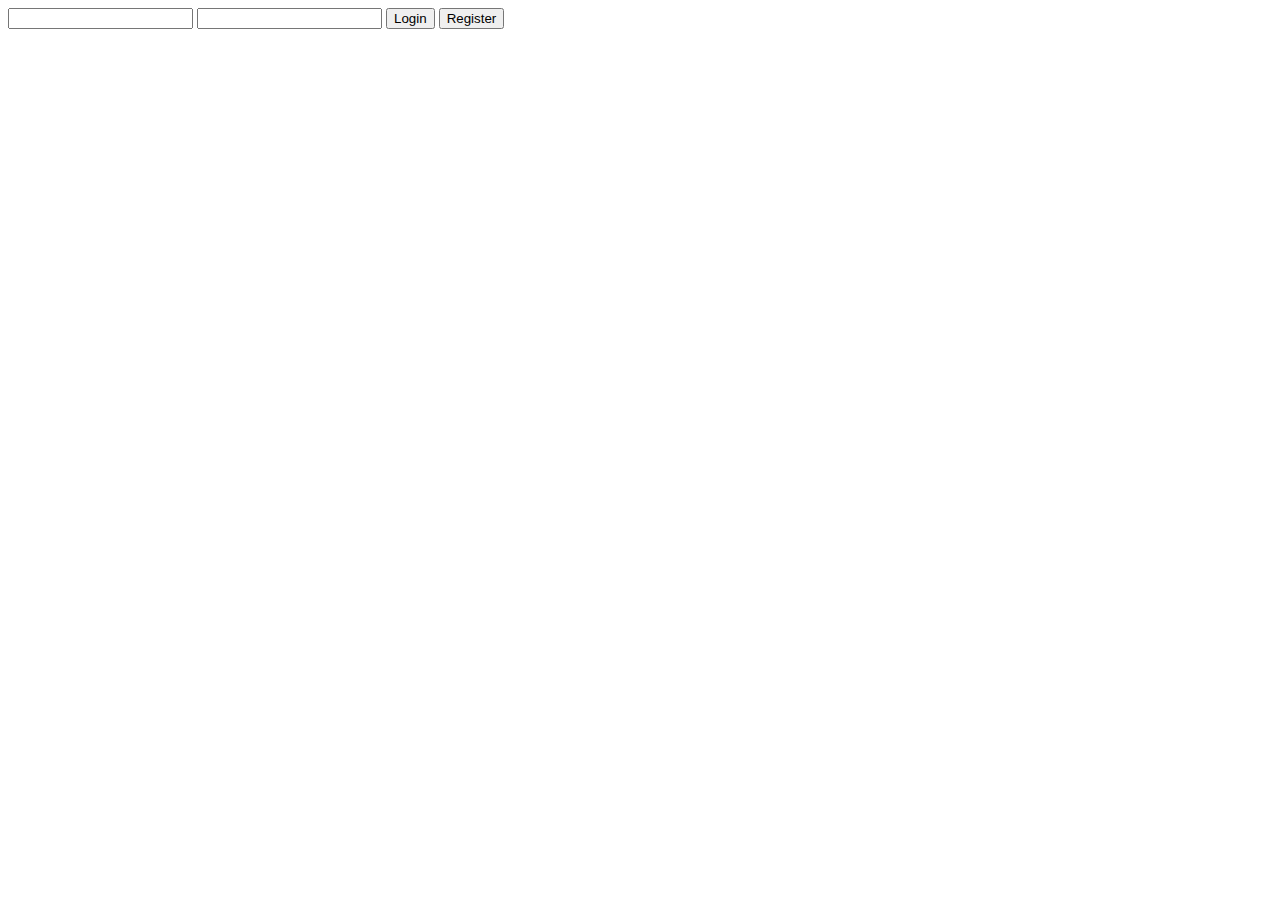
==== v2/static/index.html @ b1454d17 "Finalize" ====
<!DOCTYPE html>
<html>
    <head>
        <title>Example</title>
    </head>
    <body>
        <div>
            <input type="text" name="username" id="username"/>
            <input type="password" name="password" id="password" />
            <button type="submit" id="login" >Login</button>
            <button type="submit" id="register" >Register</button>
        </div>
        <div>
            <span id="status"></span>
        </div>
    </body>
</html>

<script>
    document.getElementById("login").onclick = () => {
        sendReq('/api/login')
    }

    document.getElementById("register").onclick = () => {
        sendReq('/api/register')
    }

    sendReq = (url) => {
        const username = document.getElementById("username").value
        const password = document.getElementById("password").value

        fetch(url, {
            method: "POST", 
            body: JSON.stringify({username: username, password: password})
        }).then(resp => resp.json()).then(json => {
            if (json.success !== undefined) {
                document.getElementById('status').innerText = json.success ? 'Success' : 'Failed'
            }

            if (json.error !== undefined) {
                document.getElementById('status').innerText = json.error
            }
        })
    }
</script>
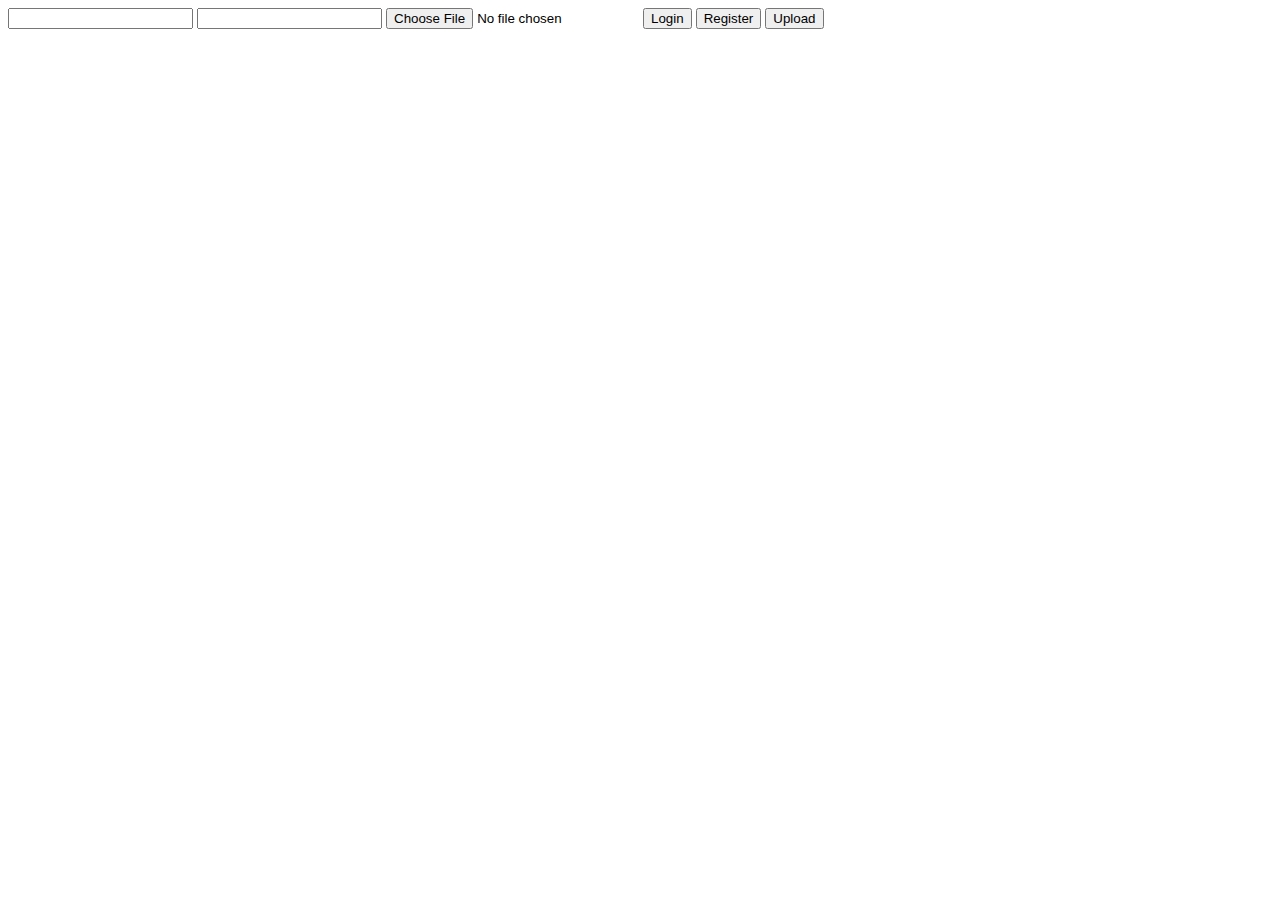
==== commit 117089bf: "Upload files to azure storage as blobs" ====
--- a/v2/static/index.html
+++ b/v2/static/index.html
@@ -1,19 +1,24 @@
 <!DOCTYPE html>
 <html>
-    <head>
-        <title>Example</title>
-    </head>
-    <body>
-        <div>
-            <input type="text" name="username" id="username"/>
-            <input type="password" name="password" id="password" />
-            <button type="submit" id="login" >Login</button>
-            <button type="submit" id="register" >Register</button>
-        </div>
-        <div>
-            <span id="status"></span>
-        </div>
-    </body>
+
+<head>
+    <title>Example</title>
+</head>
+
+<body>
+    <div>
+        <input type="text" name="username" id="username" />
+        <input type="password" name="password" id="password" />
+        <input type="file" id="fileUpload" name="myfile">
+        <button type="submit" id="login">Login</button>
+        <button type="submit" id="register">Register</button>
+        <button type="submit" id="upload">Upload</button>
+    </div>
+    <div>
+        <span id="status"></span>
+    </div>
+</body>
+
 </html>
 
 <script>
@@ -25,13 +30,30 @@
         sendReq('/api/register')
     }
 
+    document.getElementById("upload").onclick = () => {
+        uploadFile()
+    }
+
+    uploadFile = () => {
+        const file = document.getElementById("fileUpload")
+        console.log(file.files[0])
+        fetch('/api/upload?path=' + file.files[0].name, {
+            method: 'POST',
+            body: file.files[0]
+        }).then(r => {
+            console.log(r)
+        }).catch(e => {
+            console.log(e)
+        })
+    }
+
     sendReq = (url) => {
         const username = document.getElementById("username").value
         const password = document.getElementById("password").value
 
         fetch(url, {
-            method: "POST", 
-            body: JSON.stringify({username: username, password: password})
+            method: "POST",
+            body: JSON.stringify({ username: username, password: password })
         }).then(resp => resp.json()).then(json => {
             if (json.success !== undefined) {
                 document.getElementById('status').innerText = json.success ? 'Success' : 'Failed'
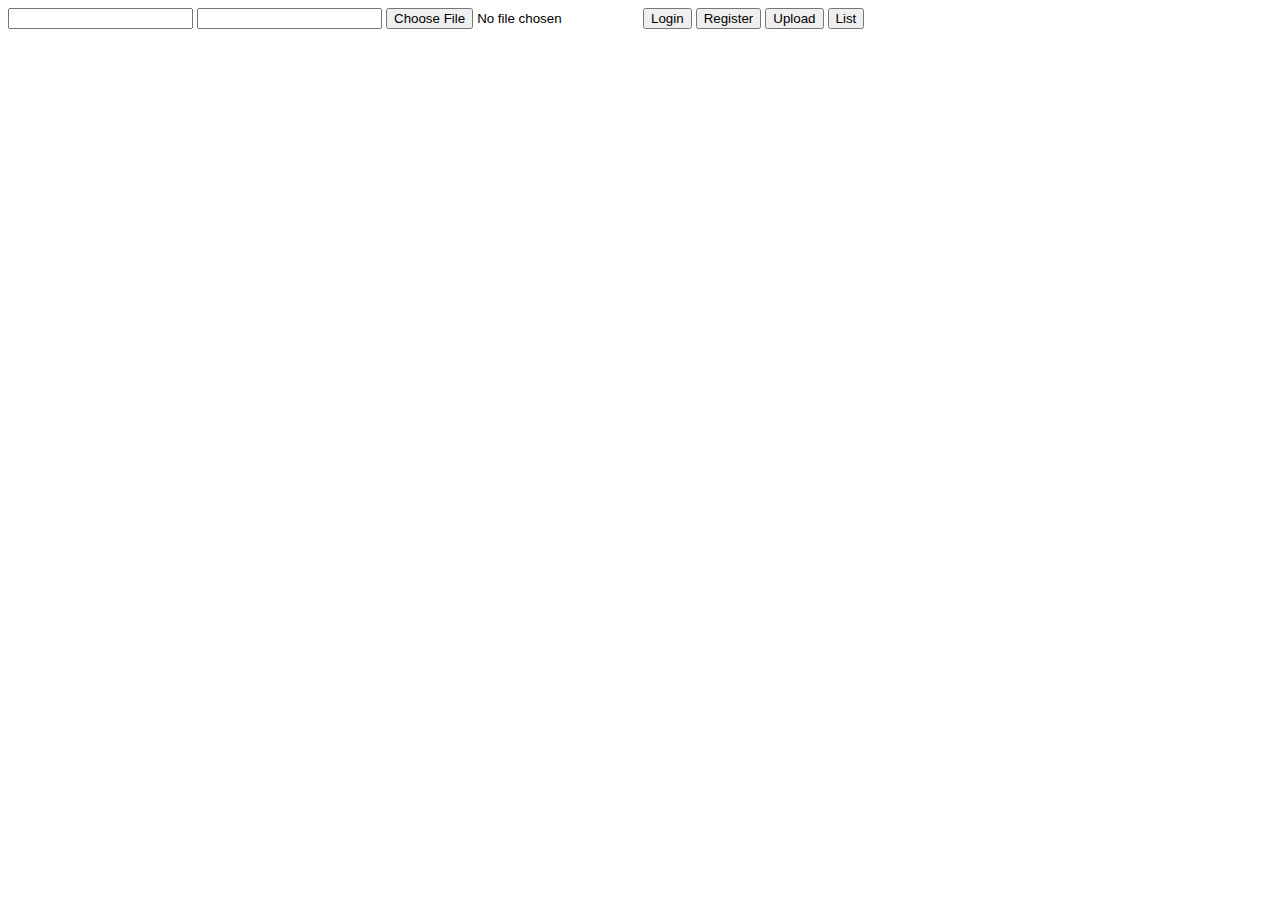
==== commit e3ec6243: "Parse UID from jwt token" ====
--- a/v2/static/index.html
+++ b/v2/static/index.html
@@ -13,6 +13,7 @@
         <button type="submit" id="login">Login</button>
         <button type="submit" id="register">Register</button>
         <button type="submit" id="upload">Upload</button>
+        <button type="submit" id="list">List</button>
     </div>
     <div>
         <span id="status"></span>
@@ -22,29 +23,53 @@
 </html>
 
 <script>
+    let uid
+    let token
+
     document.getElementById("login").onclick = () => {
-        sendReq('/api/login')
+        sendReq('/login')
     }
 
     document.getElementById("register").onclick = () => {
-        sendReq('/api/register')
+        sendReq('/register')
     }
 
     document.getElementById("upload").onclick = () => {
         uploadFile()
     }
 
+    document.getElementById("list").onclick = () => {
+        listFiles()
+    }
+
+    listFiles = () => {
+        if (token) {
+            fetch('/api/list', {
+                headers: new Headers({
+                    'Authorization': 'Bearer ' + token,
+                }),
+            }).then(resp => resp.json()).then(data => {
+                console.log(data)
+            })
+        }
+    }
+
     uploadFile = () => {
         const file = document.getElementById("fileUpload")
         console.log(file.files[0])
-        fetch('/api/upload?path=' + file.files[0].name, {
-            method: 'POST',
-            body: file.files[0]
-        }).then(r => {
-            console.log(r)
-        }).catch(e => {
-            console.log(e)
-        })
+        if (token) {
+            fetch('/api/upload?path=' + file.files[0].name, {
+                method: 'POST',
+                headers: new Headers({
+                    'Authorization': 'Bearer ' + token,
+                }),
+                body: file.files[0]
+            }).then(r => {
+                console.log(r)
+            }).catch(e => {
+                console.log(e)
+            })
+        }
     }
 
     sendReq = (url) => {
@@ -57,6 +82,9 @@
         }).then(resp => resp.json()).then(json => {
             if (json.success !== undefined) {
                 document.getElementById('status').innerText = json.success ? 'Success' : 'Failed'
+                if (url === '/login' && json.success) {
+                    token = json.data.token
+                }
             }
 
             if (json.error !== undefined) {
